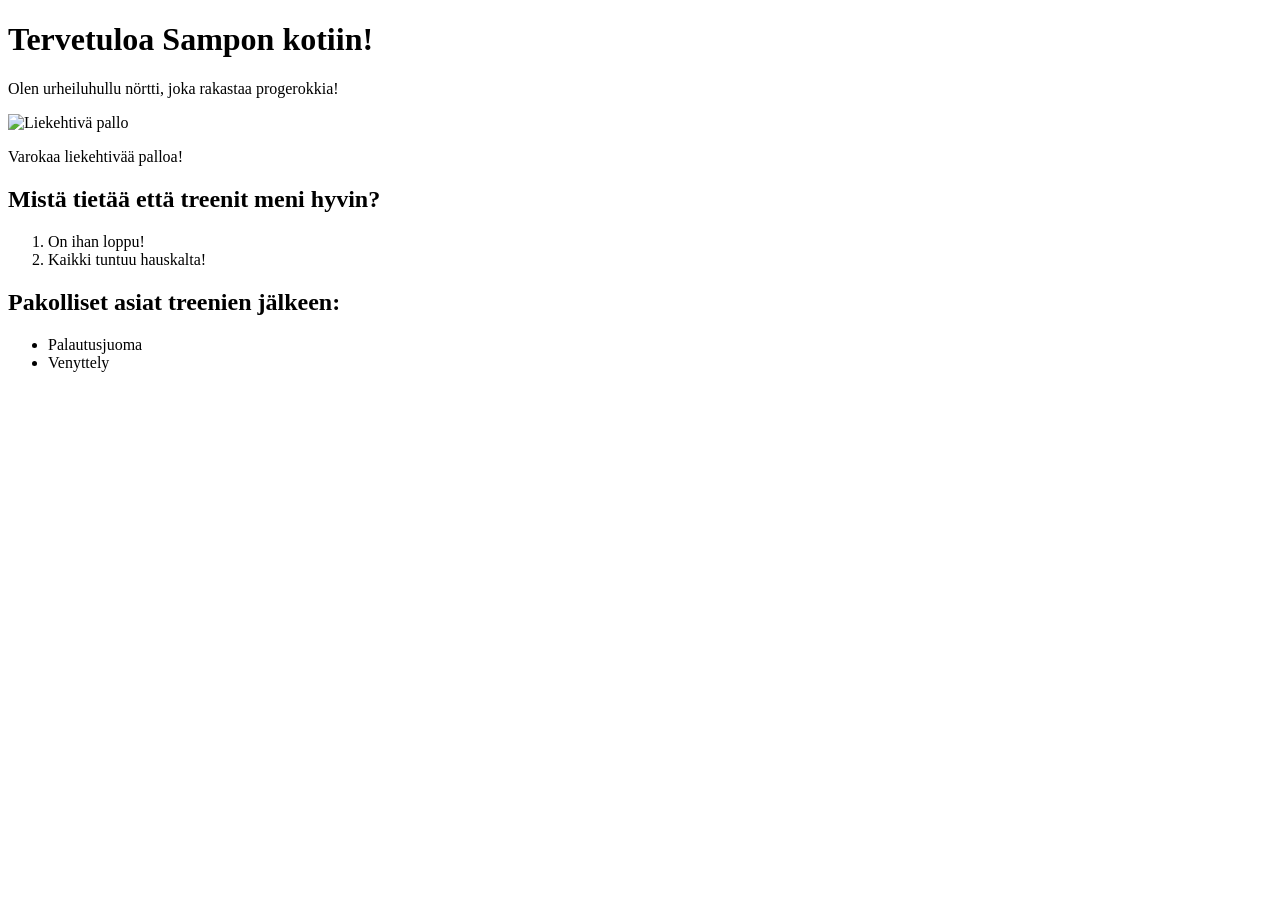
==== index.html @ 1f5ba907 "Create index.html" ====
<!DOCTYPE html>
<html>
  <head>
    <meta charset="utf-8" />
    <title>Sampon Koti</title>
    <link rel="stylesheet" type="text/css" href="css/tyyli.css">
  </head>
  <body>

    <h1>Tervetuloa Sampon kotiin!</h1>
    <p>Olen urheiluhullu nörtti, joka rakastaa progerokkia!</p>
    <div class="varoitus">
        <img src="https://cdn.pixabay.com/photo/2016/05/20/21/57/football-1406106_1280.jpg"
             alt="Liekehtivä pallo">
        <p>Varokaa liekehtivää palloa!</p>
    </div>
    <h2>Mistä tietää että treenit meni hyvin?</h2>
    <ol>
        <li>On ihan loppu!</li>
        <li>Kaikki tuntuu hauskalta!</li>
    </ol>
    <h2>Pakolliset asiat treenien jälkeen:</h2>
    <ul>
        <li>Palautusjuoma</li>
        <li>Venyttely</li>
    </ul>
        
  </body>
</html>
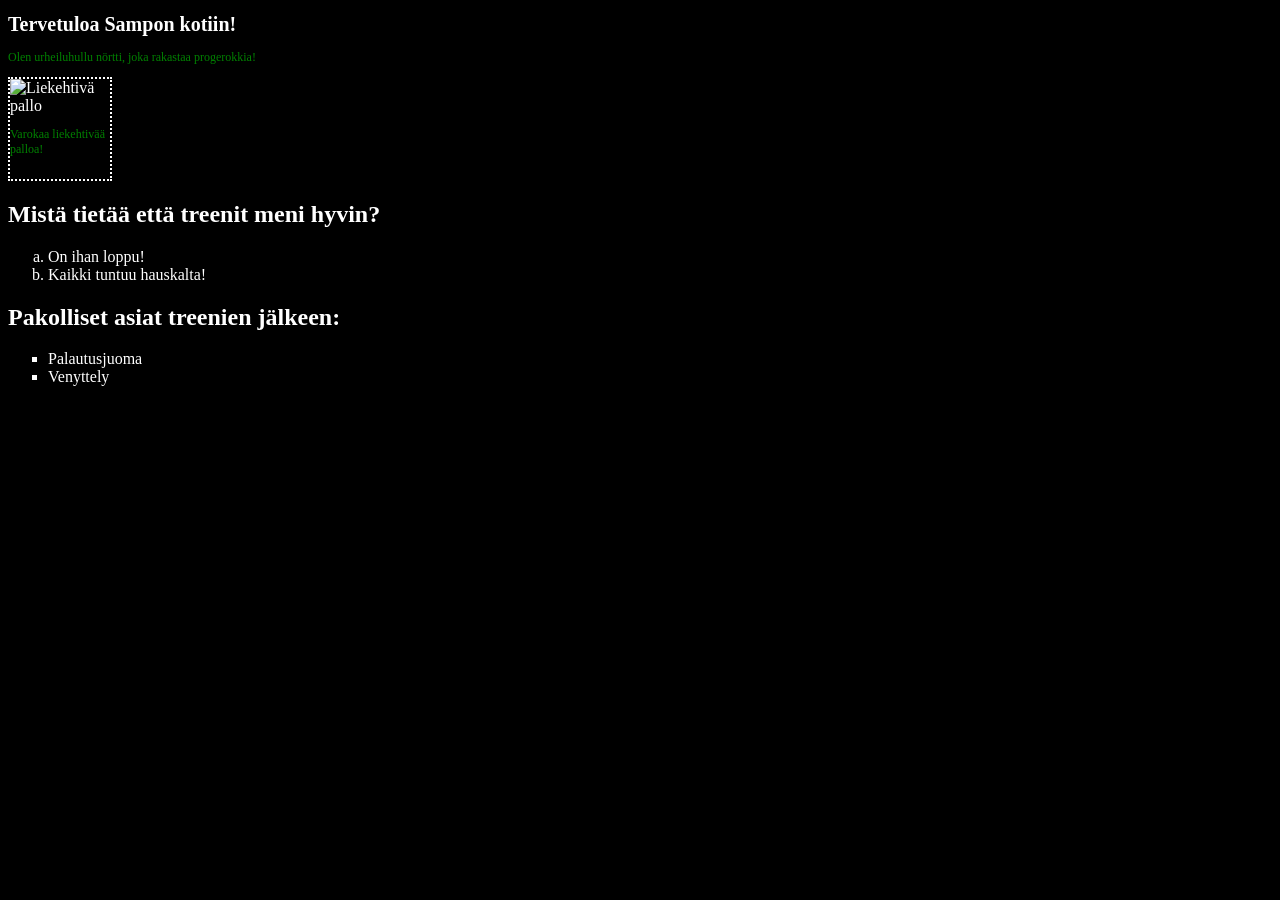
==== commit e61e0296: "Rename styles.html to index.html" ====
--- a/index.html
+++ b/index.html
@@ -3,7 +3,7 @@
   <head>
     <meta charset="utf-8" />
     <title>Sampon Koti</title>
-    <link rel="stylesheet" type="text/css" href="css/tyyli.css">
+    <link rel="stylesheet" type="text/css" href="styles.css">
   </head>
   <body>
 
--- a/styles.css
+++ b/styles.css
@@ -0,0 +1,23 @@
+body {
+    background-color: black;
+    color: white;
+  }
+  h1 {
+      font-size: 20px;
+  }
+  p {
+    font-size: 12px;
+    color: green;
+  }
+  div {
+      border-style: dotted;
+      border-width: 2px;
+      width: 100px;
+      height: 100px;
+  }
+  ol {
+      list-style-type: lower-alpha;
+  }
+  ul {
+      list-style-type: square;
+  }
